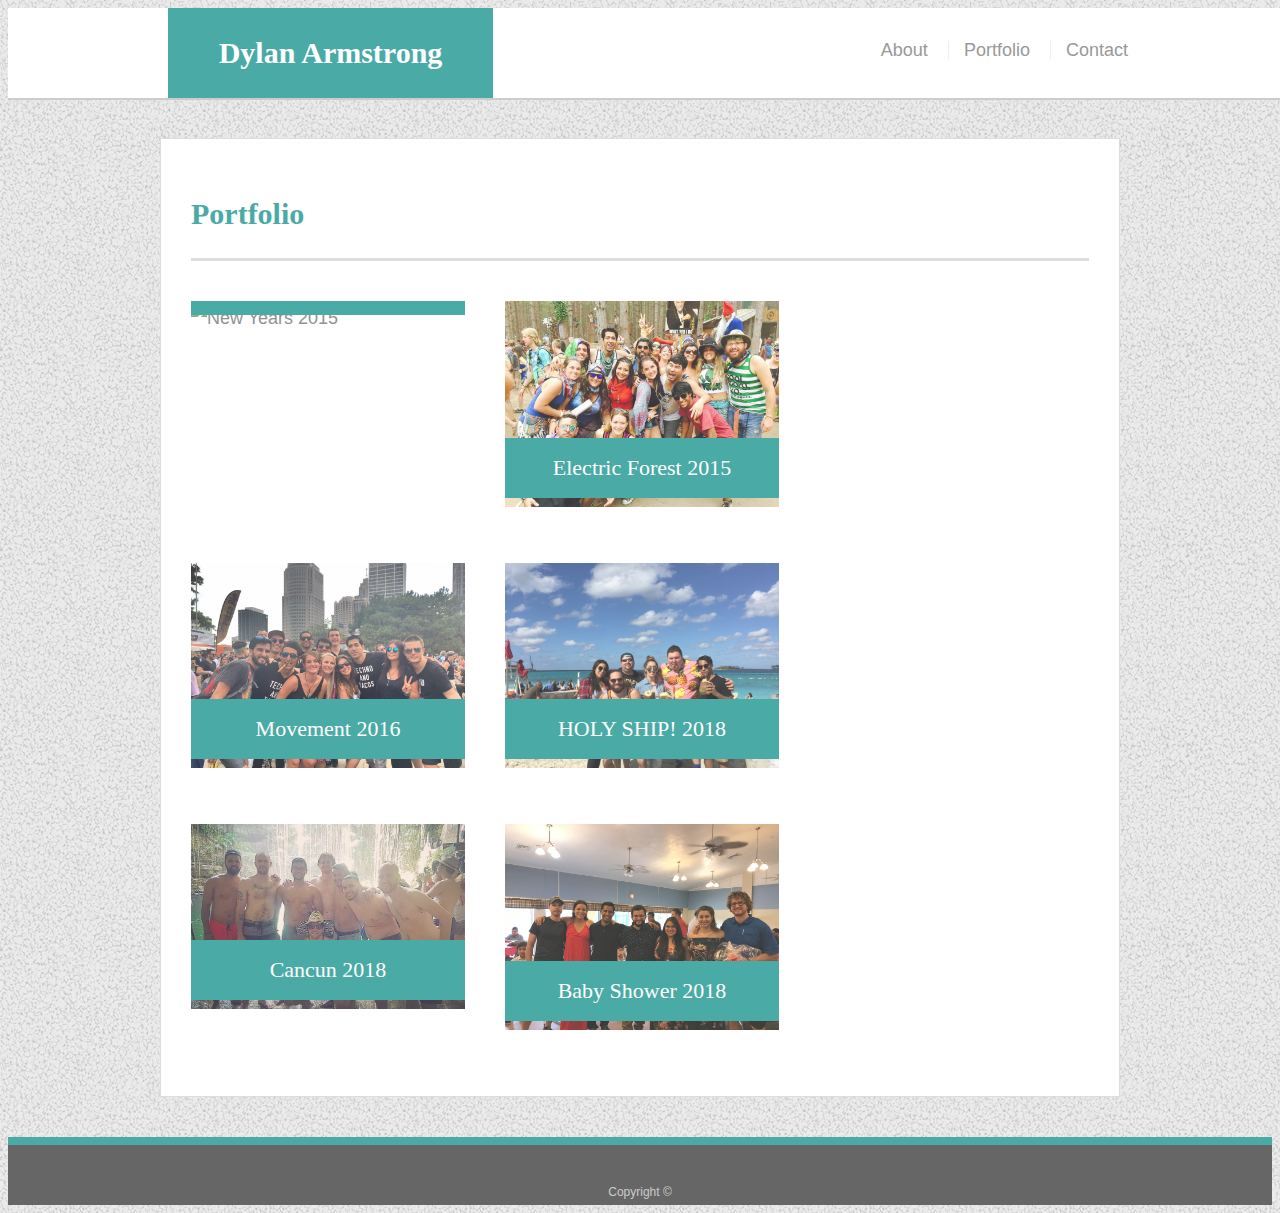
==== portfolio.html @ d6941097 "Homework completed" ====
<!doctype html>
<html lang="en-us">

<head>
  <meta charset="UTF-8">
  <meta name="viewport" content="width=device-width, initial-scale=1.0">
  <title>Portfolio | Dylan Armstrong</title>
  <link rel="stylesheet" type="text/css" href="assets/css/style.css">
  <link href="https://fonts.googleapis.com/css?family=Cabin|Noto+Sans+TC|Roboto" rel="stylesheet">
</head>

<body>

  <header id="masthead">
    <div class="container">
      <a href="index.html" id="logo">Dylan Armstrong</a>
      <nav>
        <a href="index.html">About</a>
        <a href="portfolio.html">Portfolio</a>
        <a href="contact.html">Contact</a>
      </nav>
    </div>
  </header>

  <div id="main-container" class="container">
    <section class="main-section">
      <h1>Portfolio</h1>

      <div class="work">
        <img src="assets/images/IMG_1519.jpg" alt="New Years 2015">
        
        <h3>New Years 2015</h3>
      </div>
      <div class="work">
        <img src="assets/images/electricforest2015.jpg" alt="Forest 2015">

        <h3>Electric Forest 2015</h3>
      </div>
      <div class="work">
        <img src="assets/images/movement2016.jpg" alt="Movement Year 1">

        <h3>Movement 2016</h3>
      </div>
      <div class="work">
        <img src="assets/images/IMG_1592.JPG" alt="HOLY SHIP! 2018">

        <h3>HOLY SHIP! 2018</h3>
      </div>
      <div class="work">
        <img src="assets/images/IMG_1833.JPG" alt="Bachelor Party">

        <h3>Cancun 2018</h3>
      </div>
      <div class="work">
        <img src="assets/images/IMG_6731.JPEG" alt="Baby Shower 2018">

        <h3>Baby Shower 2018</h3>
      </div>
    </section>

  </div>

  <footer>
    <div class="container">
      Copyright &copy; 
    </div>
  </footer>
</body>

</html>
---- assets/css/style.css ----
body {
    font-family: Arial, "Helvetica Neue", Helvetica, sans-serif;
    font-size: 18px;
    line-height: 34px;
    color: #777;
    background: url("../images/gravel.png");
  }
  
  * {
    box-sizing: border-box;
  }
  
  /* general */
  
  .container {
    width: 100%;
    max-width: 960px;
    margin: 0 auto;
    clear: both;
  }
  
  h1,
  h2,
  h3,
  p {
    margin-bottom: 20px;
  }
  
  p:last-child {
    margin-bottom: 0;
  }
  
  h1,
  h2,
  h3 {
    font-family: Georgia, Times, "Times New Roman", serif;
    font-weight: 700;
    color: #4aaaa5;
  }
  
  h1 {
    padding-bottom: 20px;
    font-size: 30px;
    line-height: 49px;
    border-bottom: 3px solid #ddd;
  }
  
  h2,
  h3 {
    font-size: 22px;
  }
  
  /* header */
  
  #masthead {
    position: fixed;
    z-index: 99;
    width: 100%;
    margin: 0 0 30px;
    overflow: auto;
    color: #fff;
    background: #fff;
    border-bottom: 2px solid #ccc;
  }
  
  #logo {
    float: left;
    width: 325px;
    height: 90px;
    font-family: Georgia, Times, "Times New Roman", serif;
    font-size: 30px;
    font-weight: 700;
    line-height: 90px;
    color: #fff;
    text-align: center;
    text-decoration: none;
    background: #4aaaa5;
  }
  
  nav {
    float: right;
    margin-top: 25px;
  }
  
  nav a {
    display: inline-block;
    padding-left: 15px;
    margin-left: 15px;
    line-height: 18px;
    color: #999;
    text-decoration: none;
    border-left: 1px solid #efefef;
  }
  
  nav a:first-child {
    border-left: 0 none;
  }
  
  /* footer */
  
  footer {
    padding: 30px 0;
    clear: both;
    font-size: 12px;
    color: #fff;
    color: #ccc;
    text-align: center;
    background: #666;
    border-top: 8px solid #4aaaa5;
    height: 50px;
  }
  
  h3, h2 {
    padding-bottom: 20px;
    margin-bottom: 15px;
    line-height: 22px;
    border-bottom: 2px solid #eee;
  }
  
  /* main */
  
  #main-container {
    padding-top: 130px;
    min-height: calc(100vh - 70px);
  }
  
  .main-section {
    float: left;
    width: 100%;
    max-width: 960px;
    padding: 30px;
    margin: 0 0 40px;
    background: #fff;
    border: 1px solid #ddd;
  }
  
  /* portfolio page */
  
  .work {
    position: relative;
    float: left;
    width: 274px;
    margin: 20px 0 25px;
    overflow: auto;
  }
  
  .work:nth-child(even) {
    margin-right: 40px;
  }
  
  .work img {
    width: 100%;
    border: 0 none;
    opacity: 0.8;
  }
  
  .work h3 {
    position: absolute;
    bottom: 20px;
    width: 100%;
    padding: 15px;
    margin-bottom: 0;
    font-weight: 300;
    line-height: 30px;
    color: #fff;
    text-align: center;
    background: #4aaaa5;
    border-bottom: 0;
  }
  
  .auth-image {
    float: left;
    width: 200px;
    height: auto;
    margin-top: 10px;
    margin-right: 25px;
  }
  
  /* contact page */
  
  #contact-form ul {
    margin-bottom: 20px;
  }
  
  #contact-form li {
    margin-bottom: 10px;
  }
  
  label,
  input[type=text],
  input[type=email],
  textarea {
    display: block;
    width: 100%;
  }
  
  input[type=text],
  input[type=email],
  textarea {
    height: 35px;
    padding: 0 10px;
    font-size: 14px;
    border: 1px solid #ddd;
  }
  
  textarea {
    height: 200px;
  }
  
  input[type=submit] {
    padding: 10px 30px;
    font-size: 18px;
    color: #fff;
    cursor: pointer;
    background: #4aaaa5;
    border: 0 none;
  }

@media only screen and (max-width: 640px) {
    header {
        position: static;
    }
    .container {
        max-width: 550px;
    }
    body {
      background-image: url(../images/green_cup.png);
      font-family: 'Roboto', sans-serif;
    }
    p {
      color: black;
    }
}

@media only screen and (max-width: 768px) {
    body {
      background-image: url(../images/foggy_birds.png);
      font-family: 'Noto Sans TC', sans-serif;
    }
    p {
      color: darkblue;
    }
}

@media only screen and (max-width: 980px) {
    body {
      background-image: url(../images/swirl_pattern.png);
      font-family: 'Cabin', sans-serif;
    }
    p {
      color: grey;
    }
}
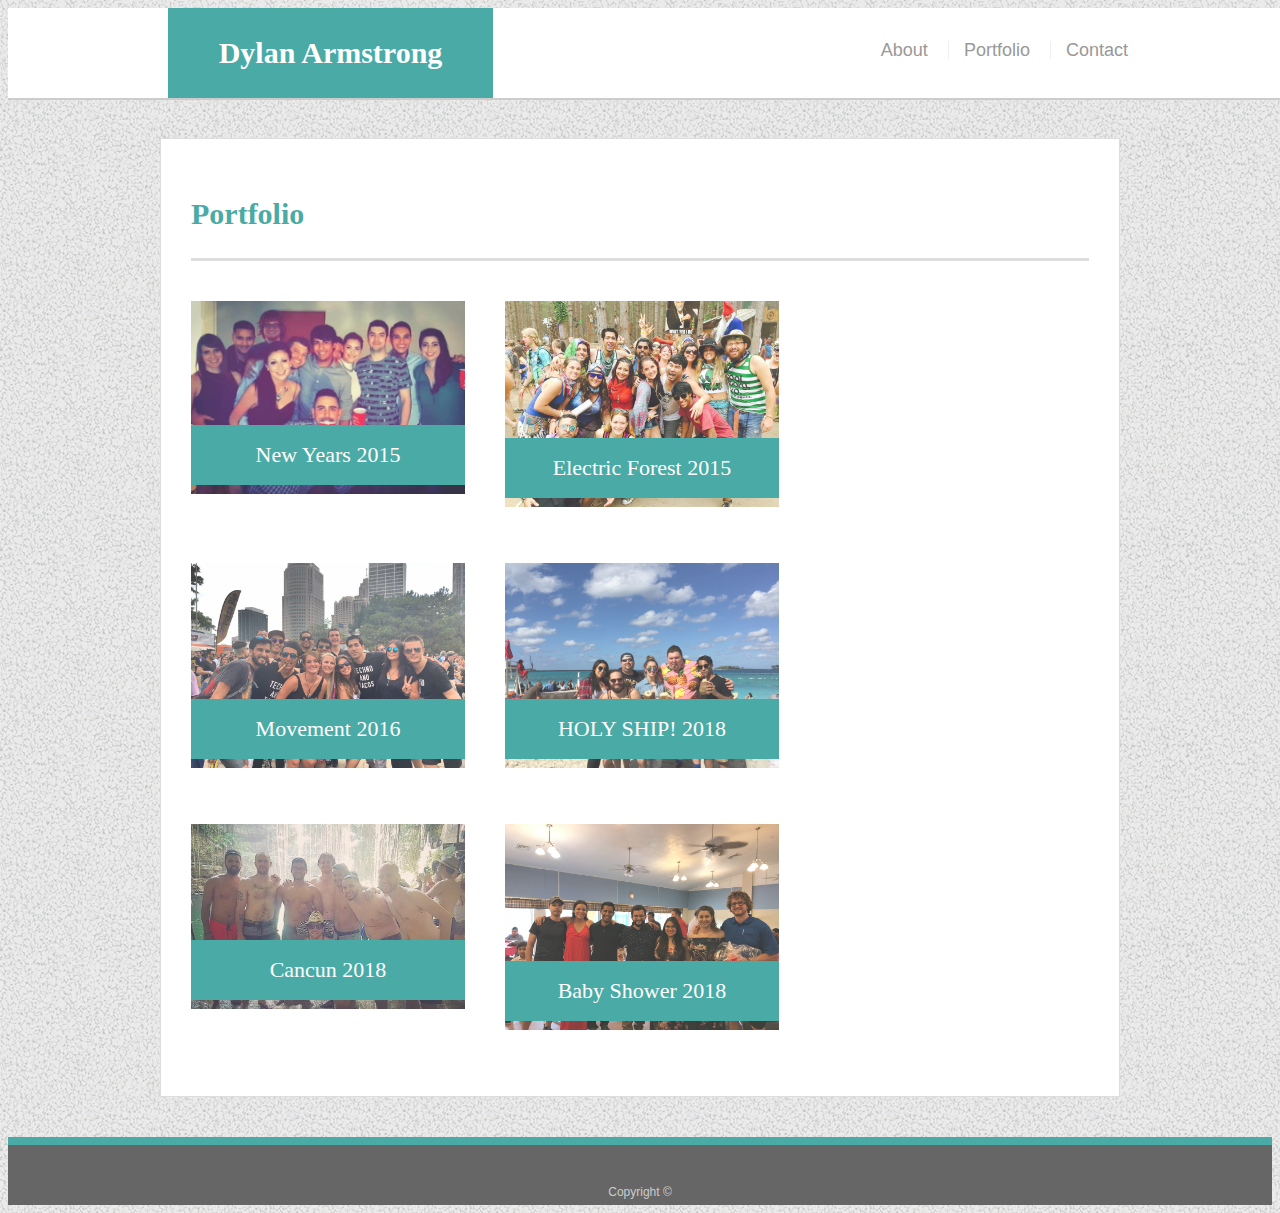
==== commit 000e49dd: "Fixed broken file paths" ====
--- a/portfolio.html
+++ b/portfolio.html
@@ -27,7 +27,7 @@
       <h1>Portfolio</h1>
 
       <div class="work">
-        <img src="assets/images/IMG_1519.jpg" alt="New Years 2015">
+        <img src="assets/images/IMG_1519.JPG" alt="New Years 2015">
         
         <h3>New Years 2015</h3>
       </div>
